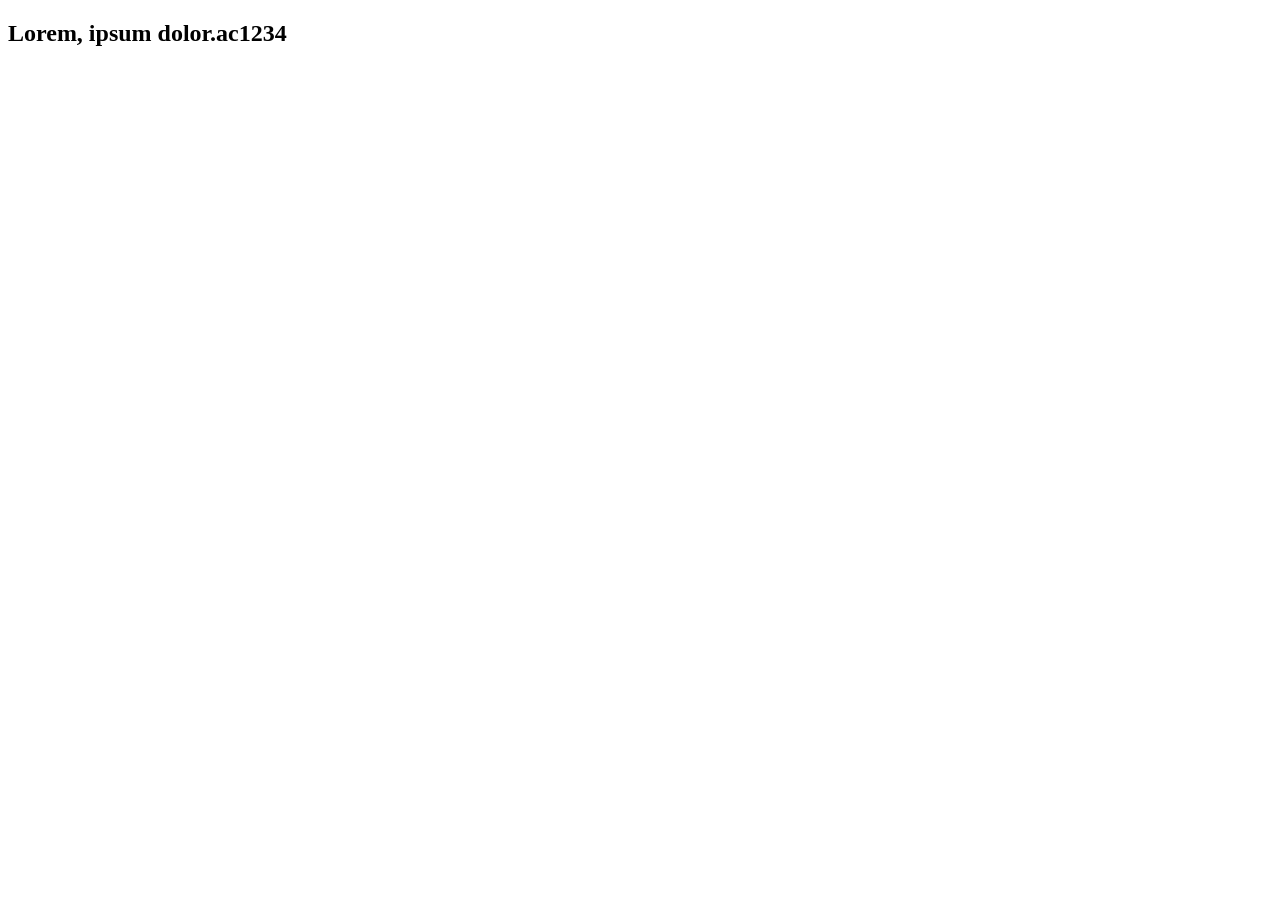
==== index.html @ fc58fab7 "Update index.html" ====
<!DOCTYPE html>
<html lang="en">
<head>
	<meta charset="UTF-8">
	<meta name="viewport" content="width=device-width, initial-scale=1.0">
	<title>Document</title>
</head>
<body>
	<h2>Lorem, ipsum dolor.ac1234</h2>
</body>
</html>
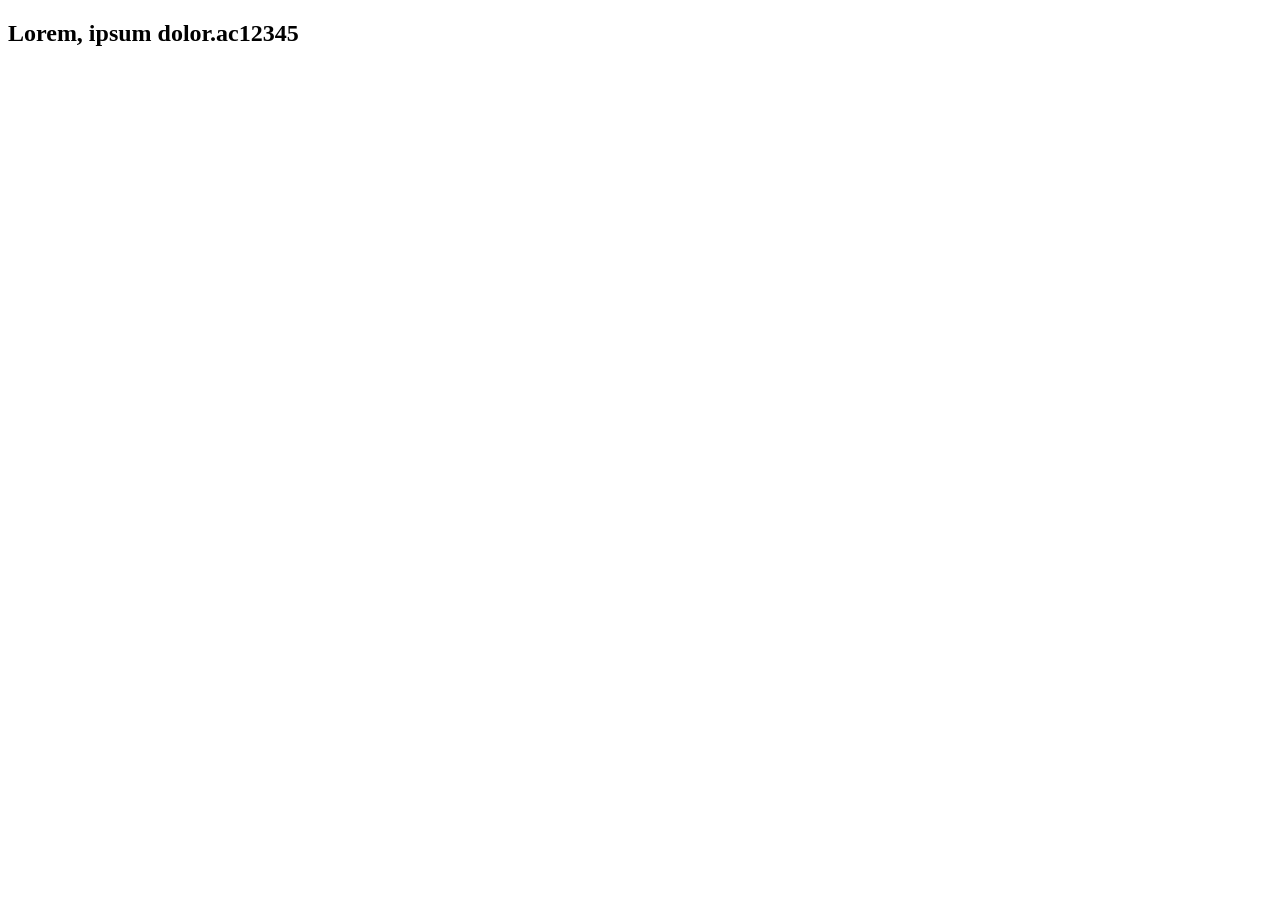
==== commit 8184e852: "Update index.html" ====
--- a/index.html
+++ b/index.html
@@ -6,6 +6,6 @@
 	<title>Document</title>
 </head>
 <body>
-	<h2>Lorem, ipsum dolor.ac1234</h2>
+	<h2>Lorem, ipsum dolor.ac12345</h2>
 </body>
 </html>
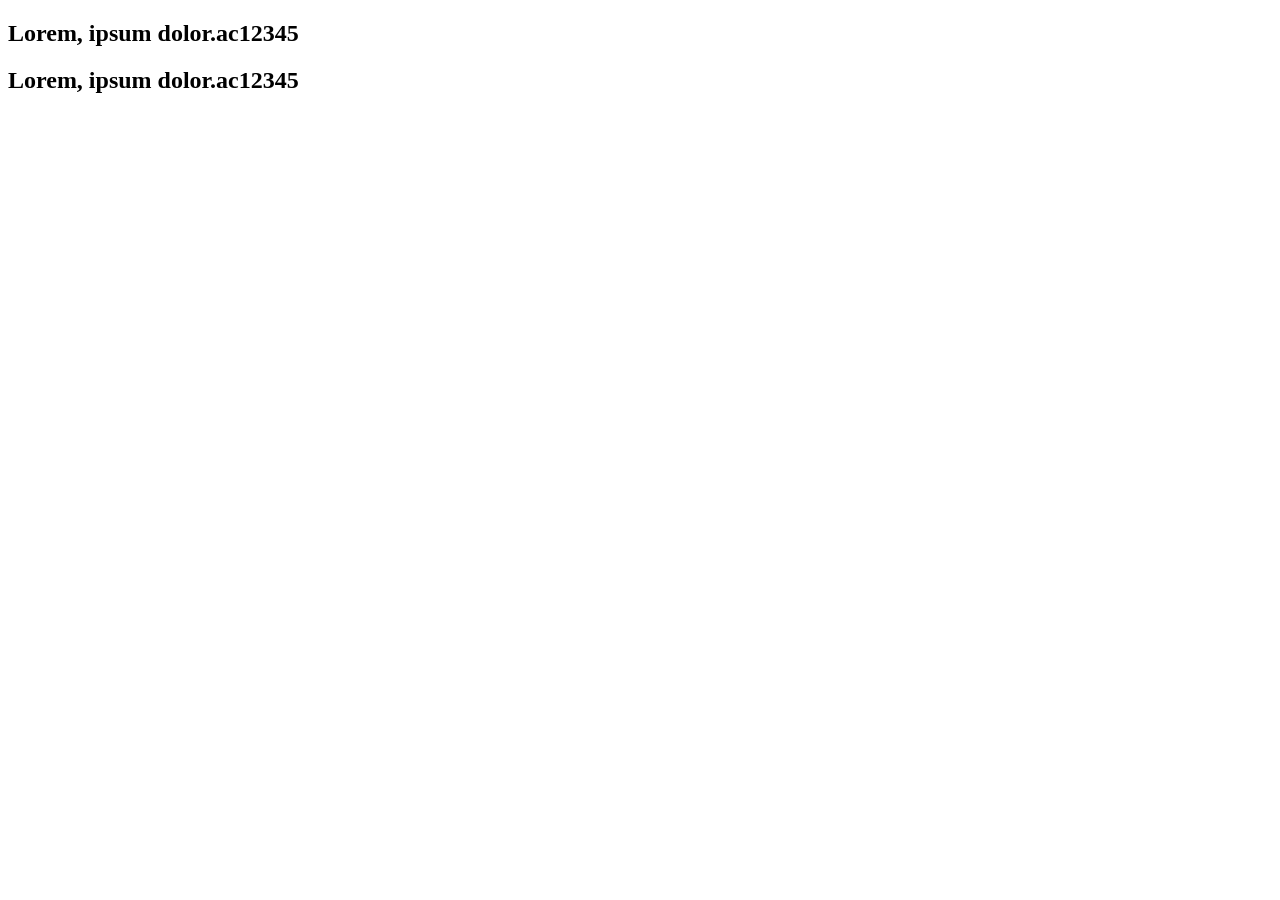
==== commit 00b9ddac: "com2236" ====
--- a/index.html
+++ b/index.html
@@ -7,5 +7,6 @@
 </head>
 <body>
 	<h2>Lorem, ipsum dolor.ac12345</h2>
+	<h2>Lorem, ipsum dolor.ac12345</h2>
 </body>
 </html>
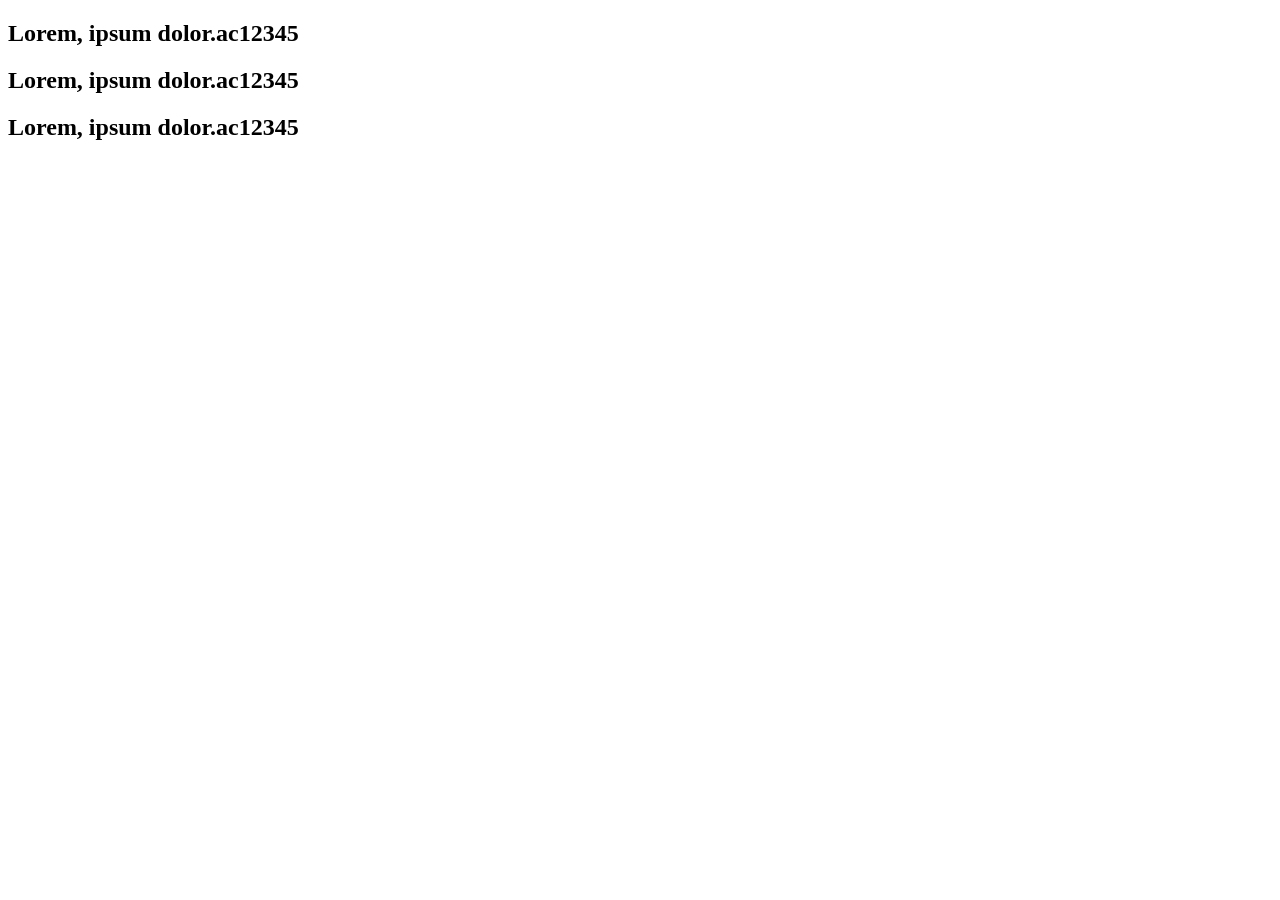
==== commit d36f1cef: "com2237" ====
--- a/index.html
+++ b/index.html
@@ -8,5 +8,6 @@
 <body>
 	<h2>Lorem, ipsum dolor.ac12345</h2>
 	<h2>Lorem, ipsum dolor.ac12345</h2>
+	<h2>Lorem, ipsum dolor.ac12345</h2>
 </body>
 </html>
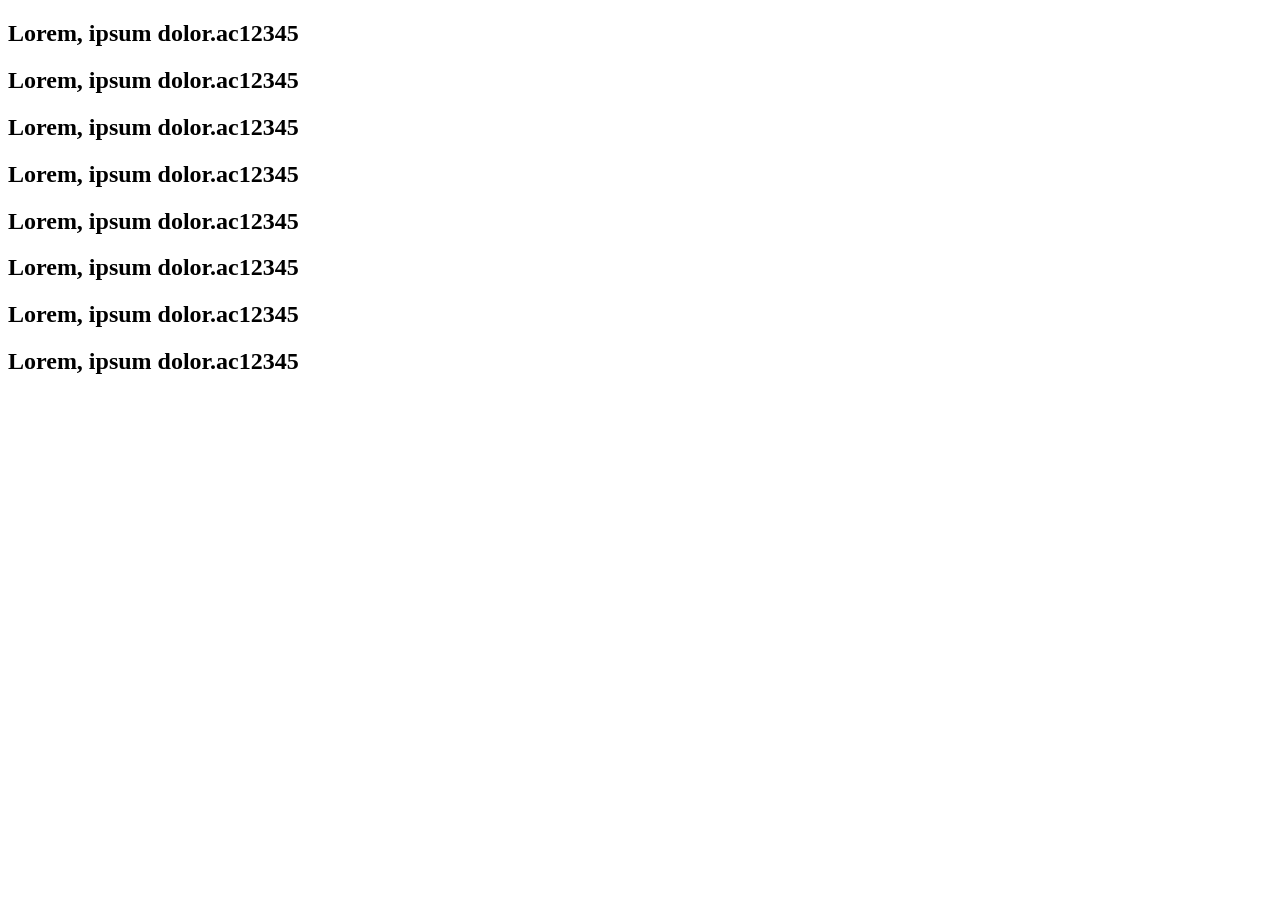
==== commit 56a60dea: "com2240" ====
--- a/index.html
+++ b/index.html
@@ -9,5 +9,10 @@
 	<h2>Lorem, ipsum dolor.ac12345</h2>
 	<h2>Lorem, ipsum dolor.ac12345</h2>
 	<h2>Lorem, ipsum dolor.ac12345</h2>
+	<h2>Lorem, ipsum dolor.ac12345</h2>
+	<h2>Lorem, ipsum dolor.ac12345</h2>
+	<h2>Lorem, ipsum dolor.ac12345</h2>
+	<h2>Lorem, ipsum dolor.ac12345</h2>
+	<h2>Lorem, ipsum dolor.ac12345</h2>
 </body>
 </html>
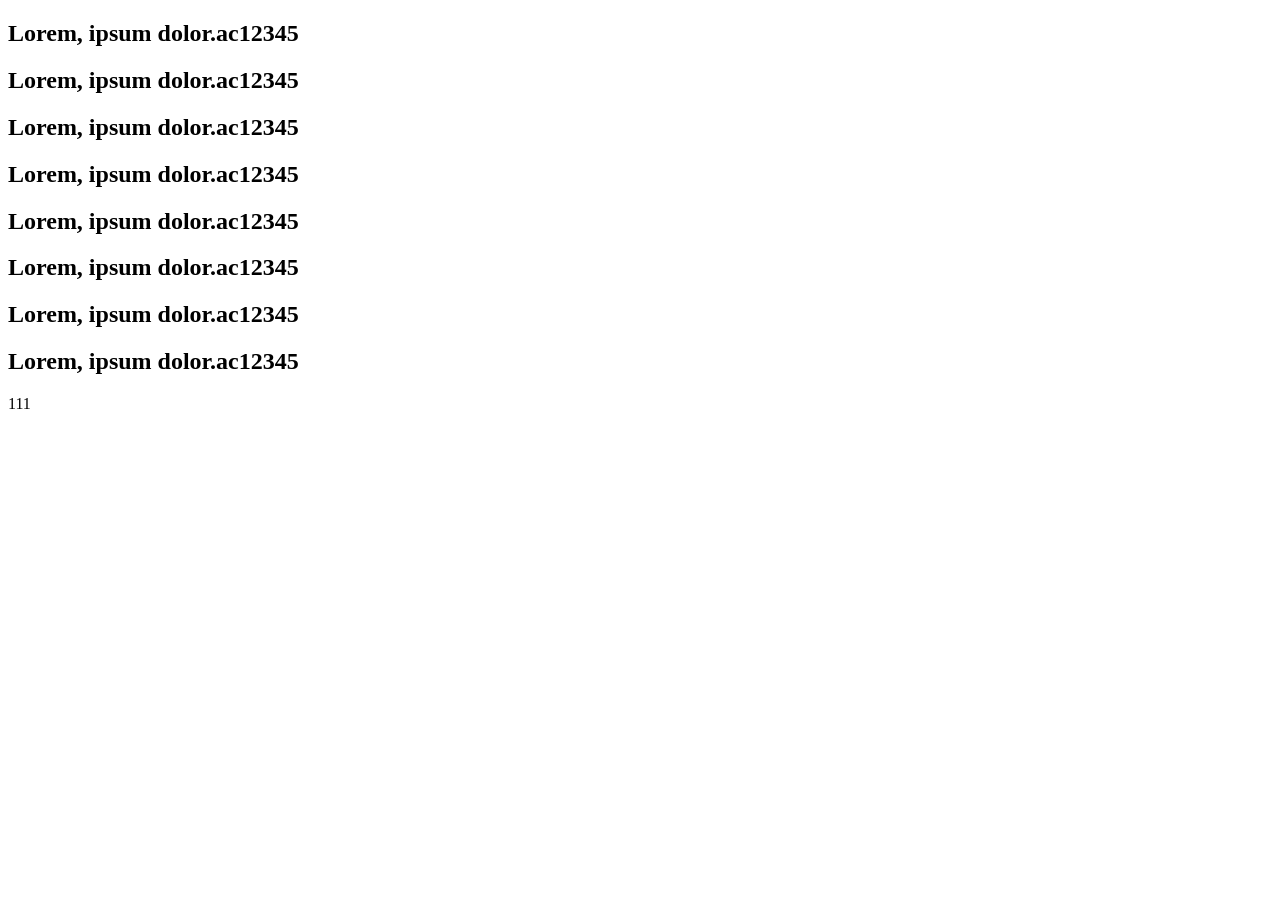
==== commit f1037c7f: "com2241" ====
--- a/index.html
+++ b/index.html
@@ -14,5 +14,6 @@
 	<h2>Lorem, ipsum dolor.ac12345</h2>
 	<h2>Lorem, ipsum dolor.ac12345</h2>
 	<h2>Lorem, ipsum dolor.ac12345</h2>
+	<div class="block">111</div>
 </body>
 </html>
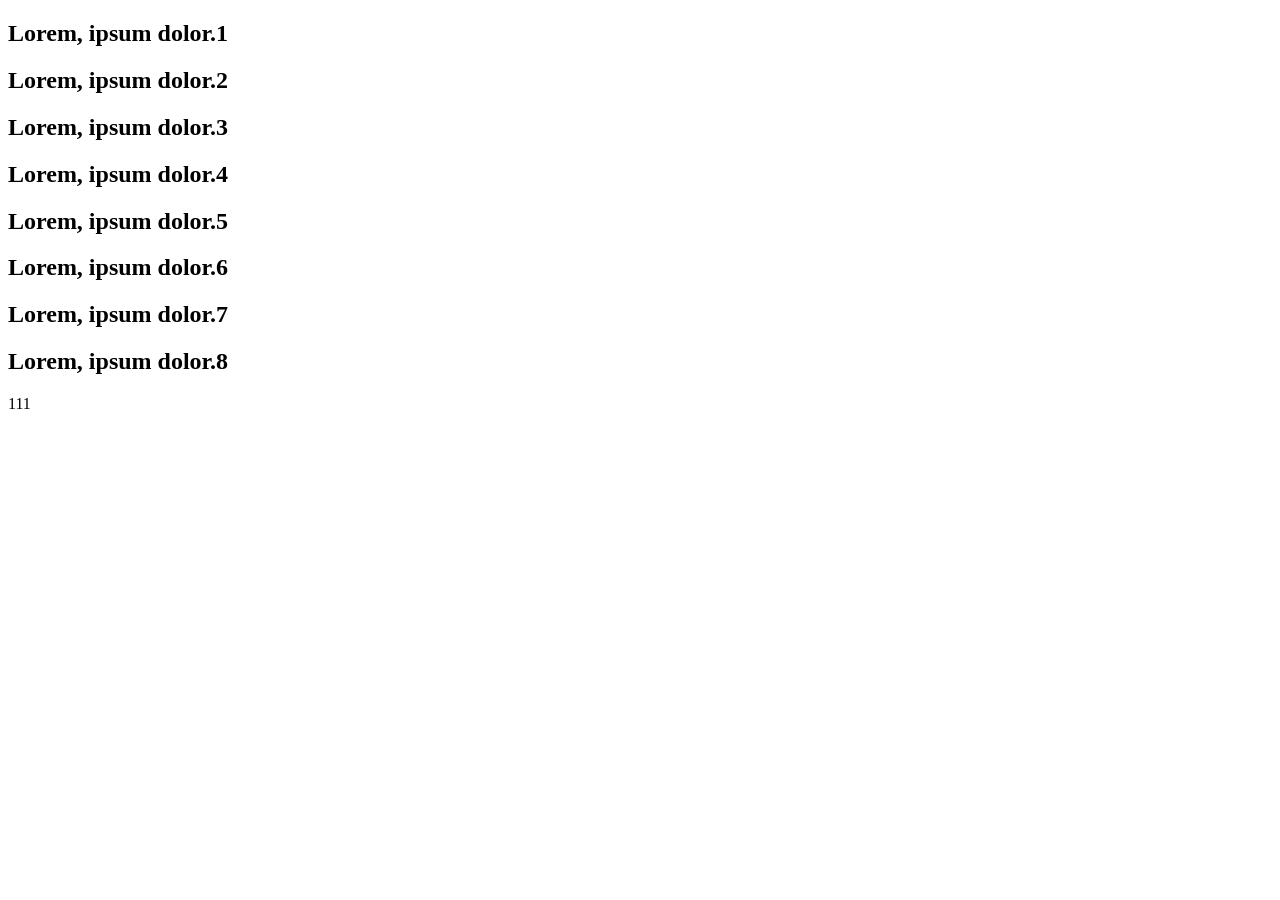
==== commit 8bef244a: "comit2348" ====
--- a/index.html
+++ b/index.html
@@ -6,14 +6,14 @@
 	<title>Document</title>
 </head>
 <body>
-	<h2>Lorem, ipsum dolor.ac12345</h2>
-	<h2>Lorem, ipsum dolor.ac12345</h2>
-	<h2>Lorem, ipsum dolor.ac12345</h2>
-	<h2>Lorem, ipsum dolor.ac12345</h2>
-	<h2>Lorem, ipsum dolor.ac12345</h2>
-	<h2>Lorem, ipsum dolor.ac12345</h2>
-	<h2>Lorem, ipsum dolor.ac12345</h2>
-	<h2>Lorem, ipsum dolor.ac12345</h2>
+	<h2>Lorem, ipsum dolor.1</h2>
+	<h2>Lorem, ipsum dolor.2</h2>
+	<h2>Lorem, ipsum dolor.3</h2>
+	<h2>Lorem, ipsum dolor.4</h2>
+	<h2>Lorem, ipsum dolor.5</h2>
+	<h2>Lorem, ipsum dolor.6</h2>
+	<h2>Lorem, ipsum dolor.7</h2>
+	<h2>Lorem, ipsum dolor.8</h2>
 	<div class="block">111</div>
 </body>
 </html>
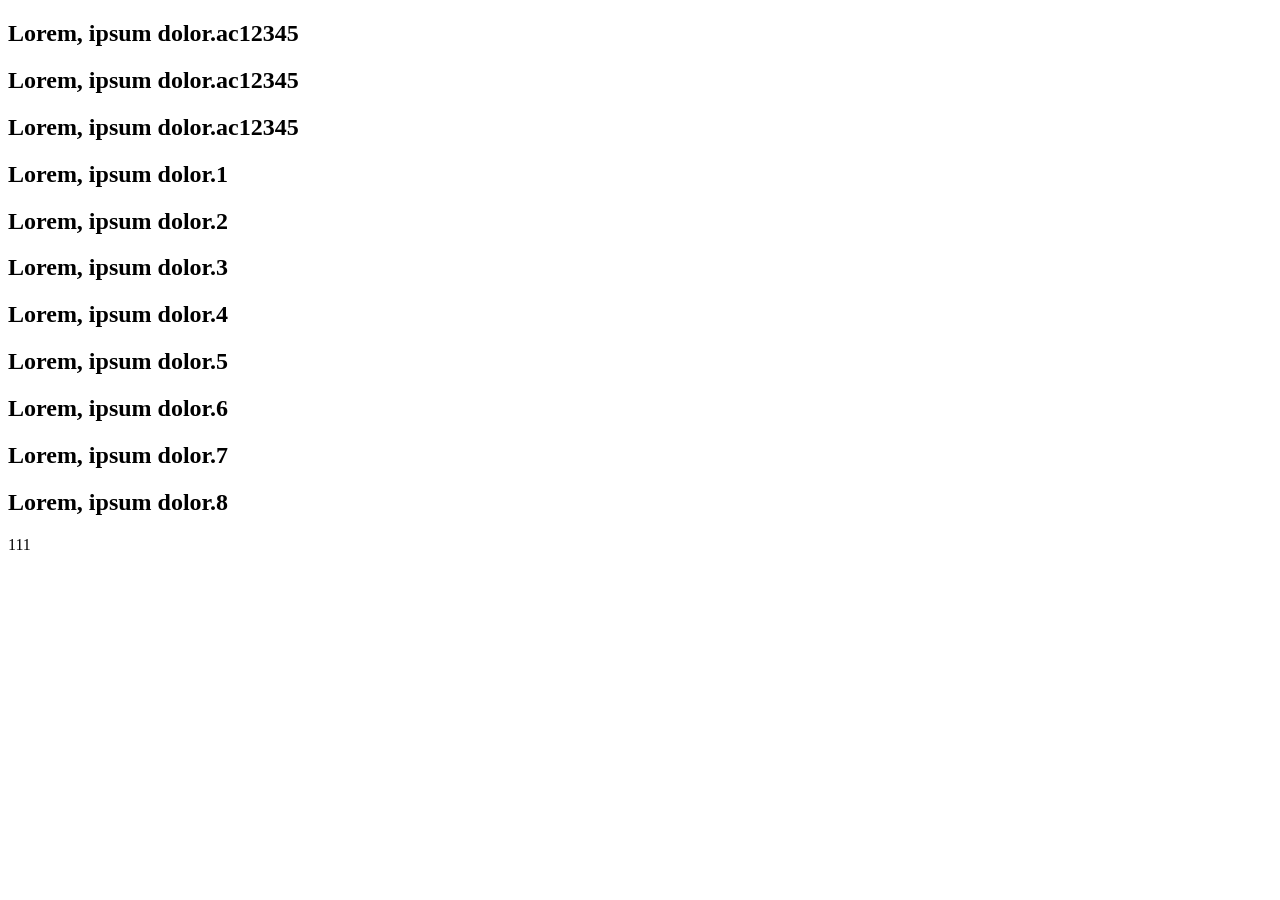
==== commit a4336084: "merge dev" ====
--- a/index.html
+++ b/index.html
@@ -6,6 +6,9 @@
 	<title>Document</title>
 </head>
 <body>
+	<h2>Lorem, ipsum dolor.ac12345</h2>
+	<h2>Lorem, ipsum dolor.ac12345</h2>
+	<h2>Lorem, ipsum dolor.ac12345</h2>
 	<h2>Lorem, ipsum dolor.1</h2>
 	<h2>Lorem, ipsum dolor.2</h2>
 	<h2>Lorem, ipsum dolor.3</h2>
